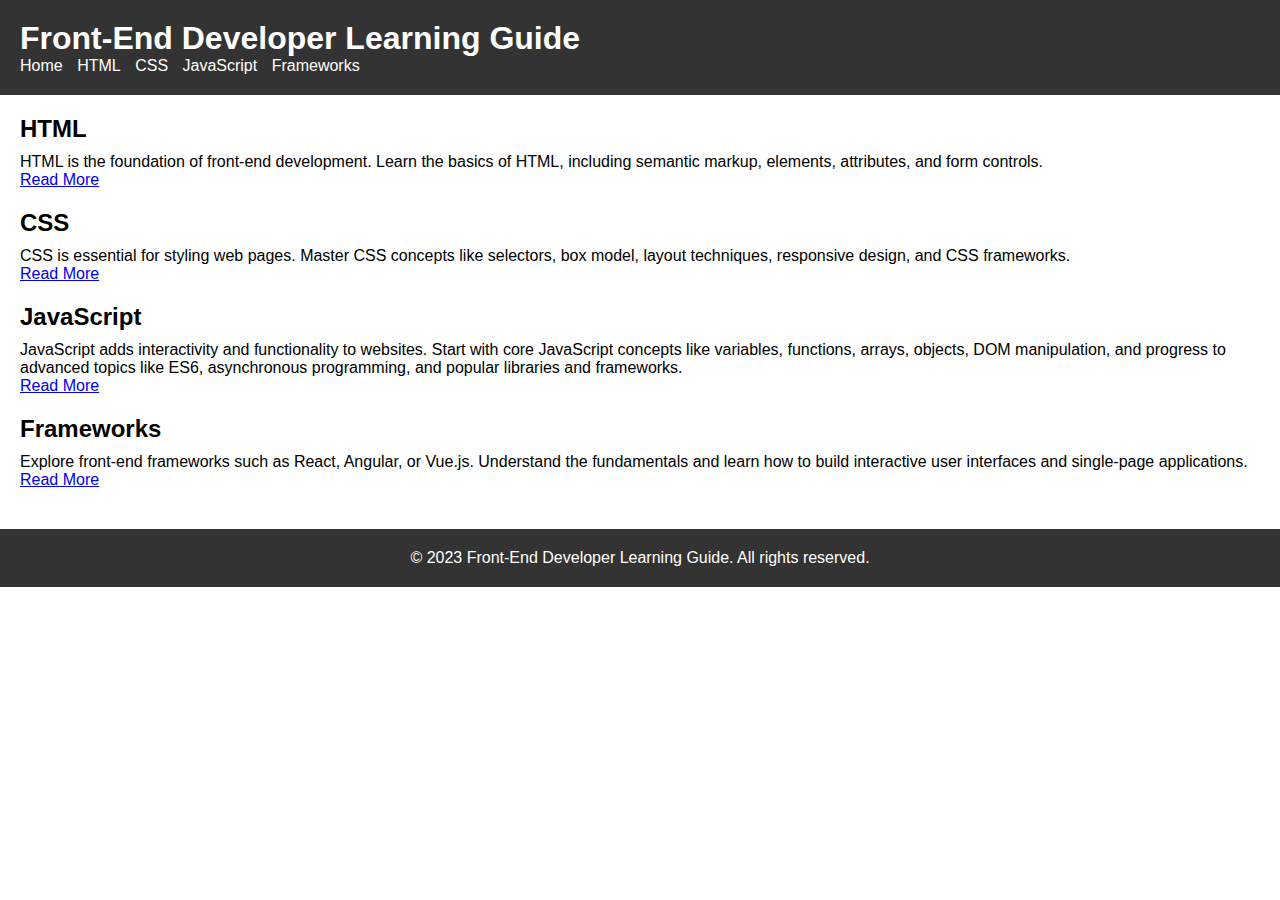
==== index.html @ 2915da67 "Blog Template" ====
<!DOCTYPE html>
<html>
<head>
  <title>Front-End Developer Learning Guide</title>
  <link rel="stylesheet" type="text/css" href="styles.css">
</head>
<body>
  <header>
    <h1>Front-End Developer Learning Guide</h1>
    <nav>
      <ul>
        <li><a href="#">Home</a></li>
        <li><a href="#">HTML</a></li>
        <li><a href="#">CSS</a></li>
        <li><a href="#">JavaScript</a></li>
        <li><a href="#">Frameworks</a></li>
      </ul>
    </nav>
  </header>

  <main>
    <article>
      <h2>HTML</h2>
      <p>HTML is the foundation of front-end development. Learn the basics of HTML, including semantic markup, elements, attributes, and form controls.</p>
      <a href="#">Read More</a>
    </article>

    <article>
      <h2>CSS</h2>
      <p>CSS is essential for styling web pages. Master CSS concepts like selectors, box model, layout techniques, responsive design, and CSS frameworks.</p>
      <a href="#">Read More</a>
    </article>

    <article>
      <h2>JavaScript</h2>
      <p>JavaScript adds interactivity and functionality to websites. Start with core JavaScript concepts like variables, functions, arrays, objects, DOM manipulation, and progress to advanced topics like ES6, asynchronous programming, and popular libraries and frameworks.</p>
      <a href="#">Read More</a>
    </article>

    <article>
      <h2>Frameworks</h2>
      <p>Explore front-end frameworks such as React, Angular, or Vue.js. Understand the fundamentals and learn how to build interactive user interfaces and single-page applications.</p>
      <a href="#">Read More</a>
    </article>
  </main>

  <footer>
    <p>&copy; 2023 Front-End Developer Learning Guide. All rights reserved.</p>
  </footer>
</body>
</html>
---- styles.css ----
/* Reset default styles */
body, h1, h2, p, ul, li {
    margin: 0;
    padding: 0;
  }
  
  /* Page layout */
  body {
    font-family: Arial, sans-serif;
  }
  
  header {
    background-color: #333;
    padding: 20px;
    color: #fff;
  }
  
  nav ul {
    list-style: none;
  }
  
  nav ul li {
    display: inline;
    margin-right: 10px;
  }
  
  nav ul li a {
    color: #fff;
    text-decoration: none;
  }
  
  main {
    padding: 20px;
  }
  
  article {
    margin-bottom: 20px;
  }
  
  h2 {
    margin-bottom: 10px;
  }
  
  footer {
    background-color: #333;
    padding: 20px;
    color: #fff;
    text-align: center;
  }
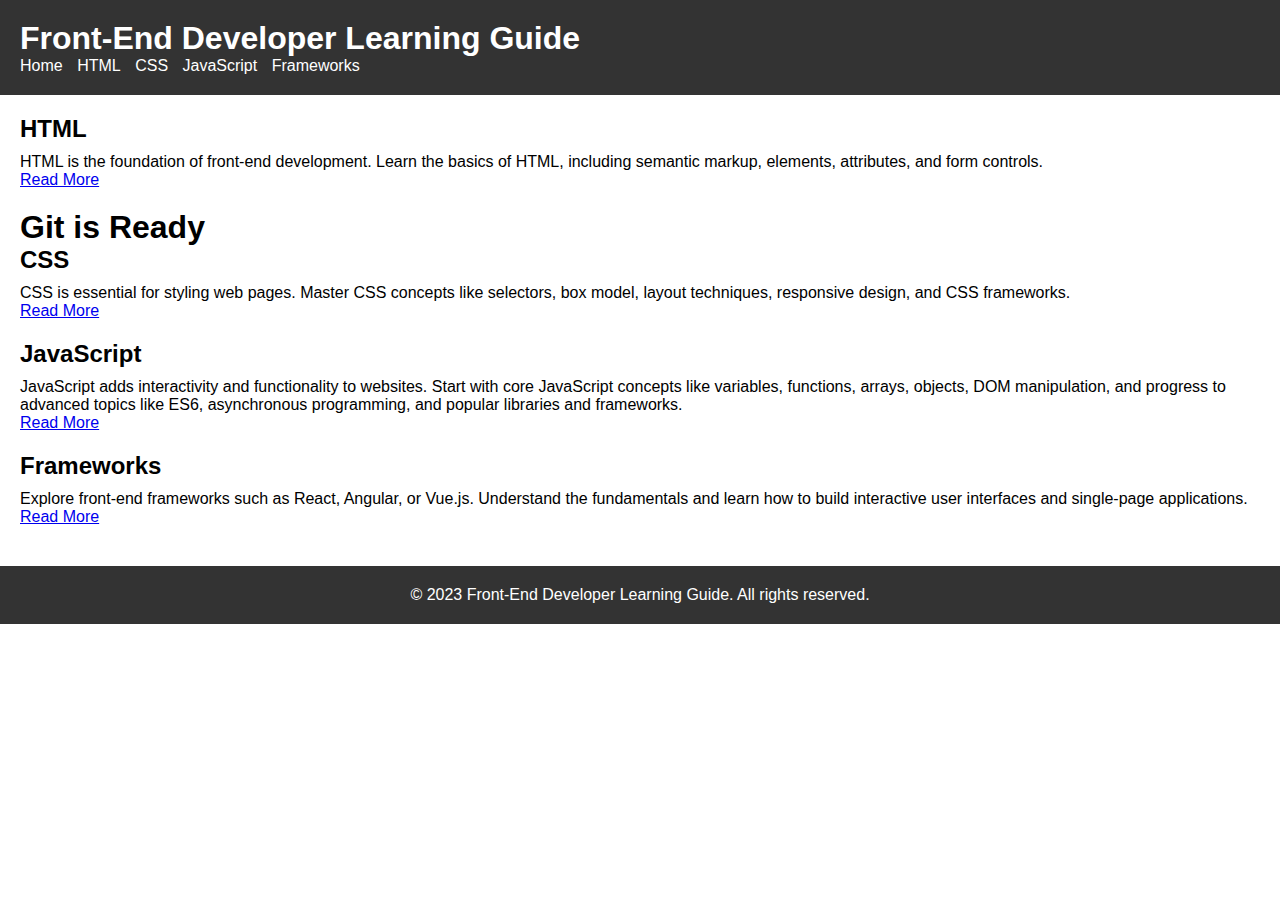
==== commit 05da63b4: "First Commit" ====
--- a/index.html
+++ b/index.html
@@ -26,6 +26,7 @@
     </article>
 
     <article>
+      <h1>Git is Ready</h1>
       <h2>CSS</h2>
       <p>CSS is essential for styling web pages. Master CSS concepts like selectors, box model, layout techniques, responsive design, and CSS frameworks.</p>
       <a href="#">Read More</a>
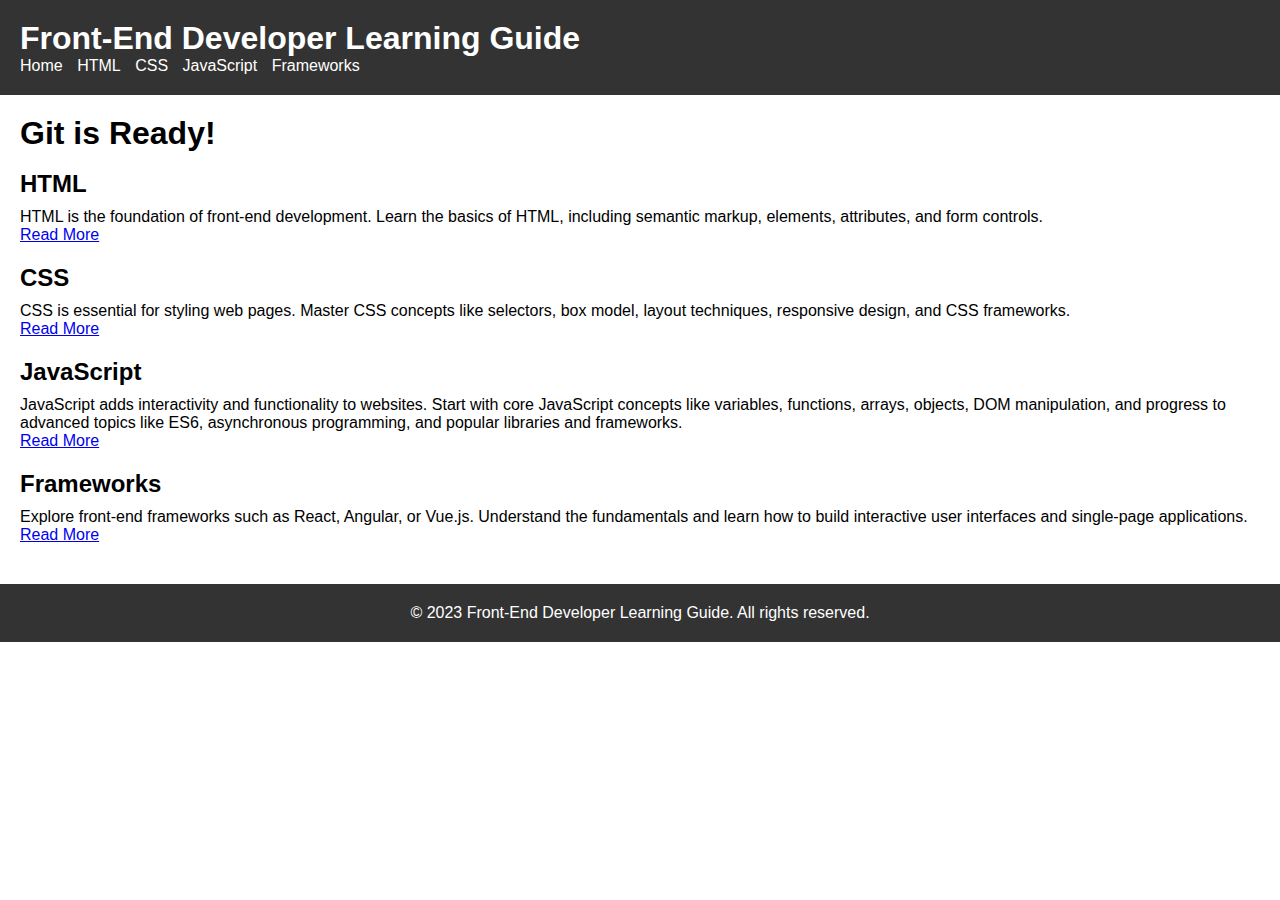
==== commit a77e56d5: "change h1 message git" ====
--- a/index.html
+++ b/index.html
@@ -19,6 +19,8 @@
   </header>
 
   <main>
+    <h1>Git is Ready!</h1>
+    <br>
     <article>
       <h2>HTML</h2>
       <p>HTML is the foundation of front-end development. Learn the basics of HTML, including semantic markup, elements, attributes, and form controls.</p>
@@ -26,7 +28,6 @@
     </article>
 
     <article>
-      <h1>Git is Ready</h1>
       <h2>CSS</h2>
       <p>CSS is essential for styling web pages. Master CSS concepts like selectors, box model, layout techniques, responsive design, and CSS frameworks.</p>
       <a href="#">Read More</a>
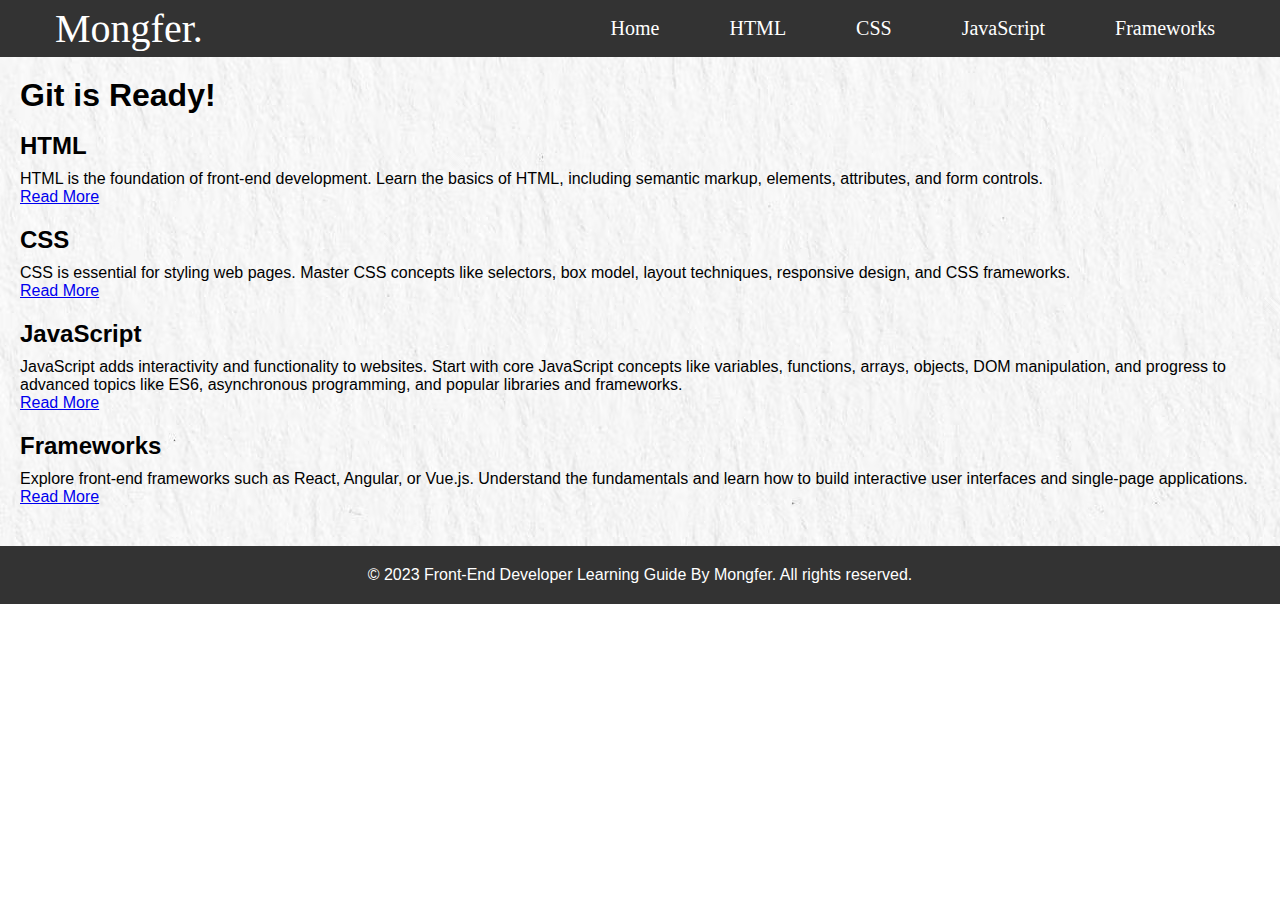
==== commit 1f56401d: "update" ====
--- a/index.html
+++ b/index.html
@@ -6,40 +6,40 @@
 </head>
 <body>
   <header>
-    <h1>Front-End Developer Learning Guide</h1>
-    <nav>
-      <ul>
-        <li><a href="#">Home</a></li>
-        <li><a href="#">HTML</a></li>
-        <li><a href="#">CSS</a></li>
-        <li><a href="#">JavaScript</a></li>
-        <li><a href="#">Frameworks</a></li>
-      </ul>
+    <nav class="navbar">
+      <a href="" id="logo">Mongfer.</a> 
+        <ul class="nav-menu">
+          <li><a href="#">Home</a></li>
+          <li><a href="#">HTML</a></li>
+          <li><a href="#">CSS</a></li>
+          <li><a href="#">JavaScript</a></li>
+          <li><a href="#">Frameworks</a></li>
+        </ul>
     </nav>
   </header>
 
   <main>
     <h1>Git is Ready!</h1>
     <br>
-    <article>
+    <article id="html">
       <h2>HTML</h2>
       <p>HTML is the foundation of front-end development. Learn the basics of HTML, including semantic markup, elements, attributes, and form controls.</p>
       <a href="#">Read More</a>
     </article>
 
-    <article>
+    <article id="css">
       <h2>CSS</h2>
       <p>CSS is essential for styling web pages. Master CSS concepts like selectors, box model, layout techniques, responsive design, and CSS frameworks.</p>
       <a href="#">Read More</a>
     </article>
 
-    <article>
+    <article id="js">
       <h2>JavaScript</h2>
       <p>JavaScript adds interactivity and functionality to websites. Start with core JavaScript concepts like variables, functions, arrays, objects, DOM manipulation, and progress to advanced topics like ES6, asynchronous programming, and popular libraries and frameworks.</p>
       <a href="#">Read More</a>
     </article>
 
-    <article>
+    <article id="framework">
       <h2>Frameworks</h2>
       <p>Explore front-end frameworks such as React, Angular, or Vue.js. Understand the fundamentals and learn how to build interactive user interfaces and single-page applications.</p>
       <a href="#">Read More</a>
@@ -47,7 +47,7 @@
   </main>
 
   <footer>
-    <p>&copy; 2023 Front-End Developer Learning Guide. All rights reserved.</p>
+    <p>&copy; 2023 Front-End Developer Learning Guide By Mongfer. All rights reserved.</p>
   </footer>
 </body>
 </html>--- a/styles.css
+++ b/styles.css
@@ -1,7 +1,8 @@
 /* Reset default styles */
-body, h1, h2, p, ul, li {
+  *{
     margin: 0;
     padding: 0;
+    box-sizing: border-box;
   }
   
   /* Page layout */
@@ -10,18 +11,47 @@
   }
   
   header {
+    width: 100%;
     background-color: #333;
-    padding: 20px;
+    padding: 5px;
     color: #fff;
+  } 
+
+  #logo{
+    font-size: 40px;
+    font-family:'Times New Roman', Times, serif;
+    color: #fff;
+    text-decoration: none;
   }
-  
+
+  .navbar{
+    display: flex;
+    justify-content: space-between;
+    align-items: center;
+    padding: 0 50px;
+  }
+
+  .nav-menu{
+    display: flex;
+    justify-content: space-between;
+    align-items: center;
+    gap: 60px;
+    font-size: 20px;
+    font-family: 'Times New Roman', Times, serif;
+    font-weight: 500;
+  }
+
   nav ul {
     list-style: none;
   }
   
-  nav ul li {
-    display: inline;
+  nav ul li{
     margin-right: 10px;
+  }
+
+  a:hover{
+    color: #f5f5f56e;
+    font-weight: 400;
   }
   
   nav ul li a {
@@ -31,10 +61,13 @@
   
   main {
     padding: 20px;
+    background-image: url(bg.png);
   }
   
   article {
     margin-bottom: 20px;
+    border: 2px;
+    border-color: black;
   }
   
   h2 {
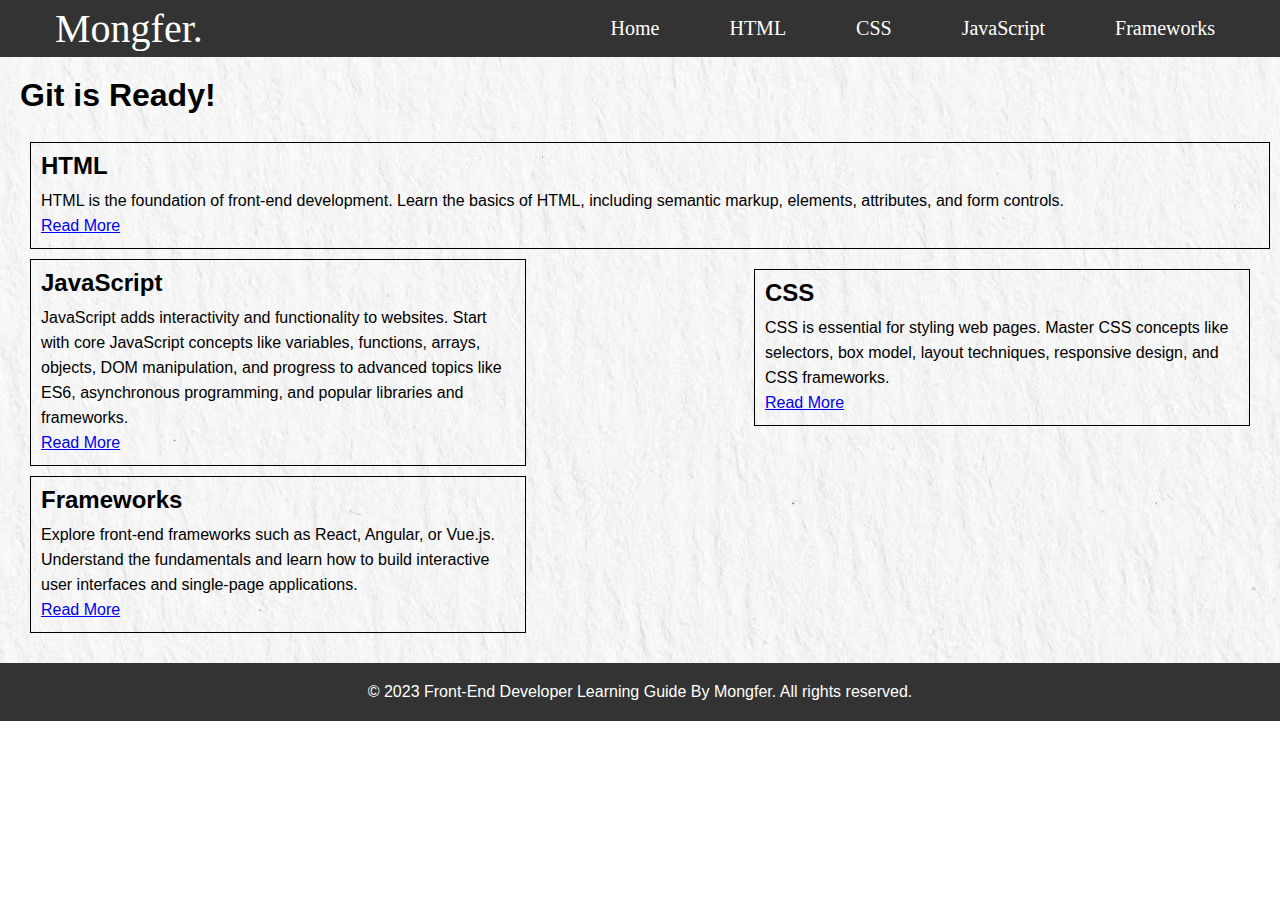
==== commit d9dd8265: "update 21/7/23" ====
--- a/index.html
+++ b/index.html
@@ -1,19 +1,21 @@
 <!DOCTYPE html>
 <html>
 <head>
+  <meta charset="UTF-8">
+  <meta name="viewport" content="width=device-width, initial-scale=1.0">
   <title>Front-End Developer Learning Guide</title>
   <link rel="stylesheet" type="text/css" href="styles.css">
 </head>
 <body>
   <header>
     <nav class="navbar">
-      <a href="" id="logo">Mongfer.</a> 
+      <a href="index.html" id="logo">Mongfer.</a> 
         <ul class="nav-menu">
-          <li><a href="#">Home</a></li>
-          <li><a href="#">HTML</a></li>
-          <li><a href="#">CSS</a></li>
-          <li><a href="#">JavaScript</a></li>
-          <li><a href="#">Frameworks</a></li>
+          <li><a href="index.html">Home</a></li>
+          <li><a href="html.html">HTML</a></li>
+          <li><a href="css.html">CSS</a></li>
+          <li><a href="js.html">JavaScript</a></li>
+          <li><a href="fw.html">Frameworks</a></li>
         </ul>
     </nav>
   </header>
@@ -21,29 +23,33 @@
   <main>
     <h1>Git is Ready!</h1>
     <br>
-    <article id="html">
-      <h2>HTML</h2>
-      <p>HTML is the foundation of front-end development. Learn the basics of HTML, including semantic markup, elements, attributes, and form controls.</p>
-      <a href="#">Read More</a>
+    <article>
+      <div id="html" class="div_ar">
+        <h2>HTML</h2>
+        <p>HTML is the foundation of front-end development. Learn the basics of HTML, including semantic markup, elements, attributes, and form controls.</p>
+        <a href="html.html">Read More</a>
+      </div>
+  
+      <div id="css" class="div_ar">
+        <h2>CSS</h2>
+        <p>CSS is essential for styling web pages. Master CSS concepts like selectors, box model, layout techniques, responsive design, and CSS frameworks.</p>
+        <a href="css.html">Read More</a>
+      </div>
+  
+      <div id="js" class="div_ar">
+        <h2>JavaScript</h2>
+        <p>JavaScript adds interactivity and functionality to websites. Start with core JavaScript concepts like variables, functions, arrays, objects, DOM manipulation, 
+            and progress to advanced topics like ES6, asynchronous programming, and popular libraries and frameworks.</p>
+        <a href="js.html">Read More</a>
+      </div>
+  
+      <div id="framework" class="div_ar">
+        <h2>Frameworks</h2>
+        <p>Explore front-end frameworks such as React, Angular, or Vue.js. Understand the fundamentals and learn how to build interactive user interfaces and single-page applications.</p>
+        <a href="fw.html">Read More</a>
+      </div>
     </article>
-
-    <article id="css">
-      <h2>CSS</h2>
-      <p>CSS is essential for styling web pages. Master CSS concepts like selectors, box model, layout techniques, responsive design, and CSS frameworks.</p>
-      <a href="#">Read More</a>
-    </article>
-
-    <article id="js">
-      <h2>JavaScript</h2>
-      <p>JavaScript adds interactivity and functionality to websites. Start with core JavaScript concepts like variables, functions, arrays, objects, DOM manipulation, and progress to advanced topics like ES6, asynchronous programming, and popular libraries and frameworks.</p>
-      <a href="#">Read More</a>
-    </article>
-
-    <article id="framework">
-      <h2>Frameworks</h2>
-      <p>Explore front-end frameworks such as React, Angular, or Vue.js. Understand the fundamentals and learn how to build interactive user interfaces and single-page applications.</p>
-      <a href="#">Read More</a>
-    </article>
+    
   </main>
 
   <footer>
--- a/styles.css
+++ b/styles.css
@@ -58,16 +58,49 @@
     color: #fff;
     text-decoration: none;
   }
-  
+
+  /* Main Section */
   main {
     padding: 20px;
     background-image: url(bg.png);
   }
   
-  article {
-    margin-bottom: 20px;
-    border: 2px;
+  .div_ar{
+    border: 1px solid;
     border-color: black;
+    padding: 10px;
+    margin: 10px ;
+    width: 100%;
+    line-height: 25px;
+  }
+
+  #css{
+    width: 40%;
+    float: right;
+
+  }
+
+  #js{
+    width: 40%;
+  }
+
+  #framework{
+    width: 40%;
+  
+  }
+
+ 
+
+
+  .fwsection{
+    line-height: 30px;
+    margin-top: 30px;
+  }
+
+  iframe{
+    margin:40px 0px 40px;
+    height: 600px;
+    width: 1000px;
   }
   
   h2 {
@@ -80,4 +113,26 @@
     color: #fff;
     text-align: center;
   }
-  +  
+  @media only screen and (max-width:500px){
+    #logo{
+      font-size: 30px;
+      margin-right: 10px;
+    }
+
+    .navbar{
+      width: 10%;
+      padding: 5px 0px 5px 15px;
+    }
+  
+    .nav-menu{
+      padding: 0px;
+      margin: 0px;
+      font-size: 15px;
+      gap: 0px;
+    }
+
+    a{
+      gap: 1px;
+    }
+}
